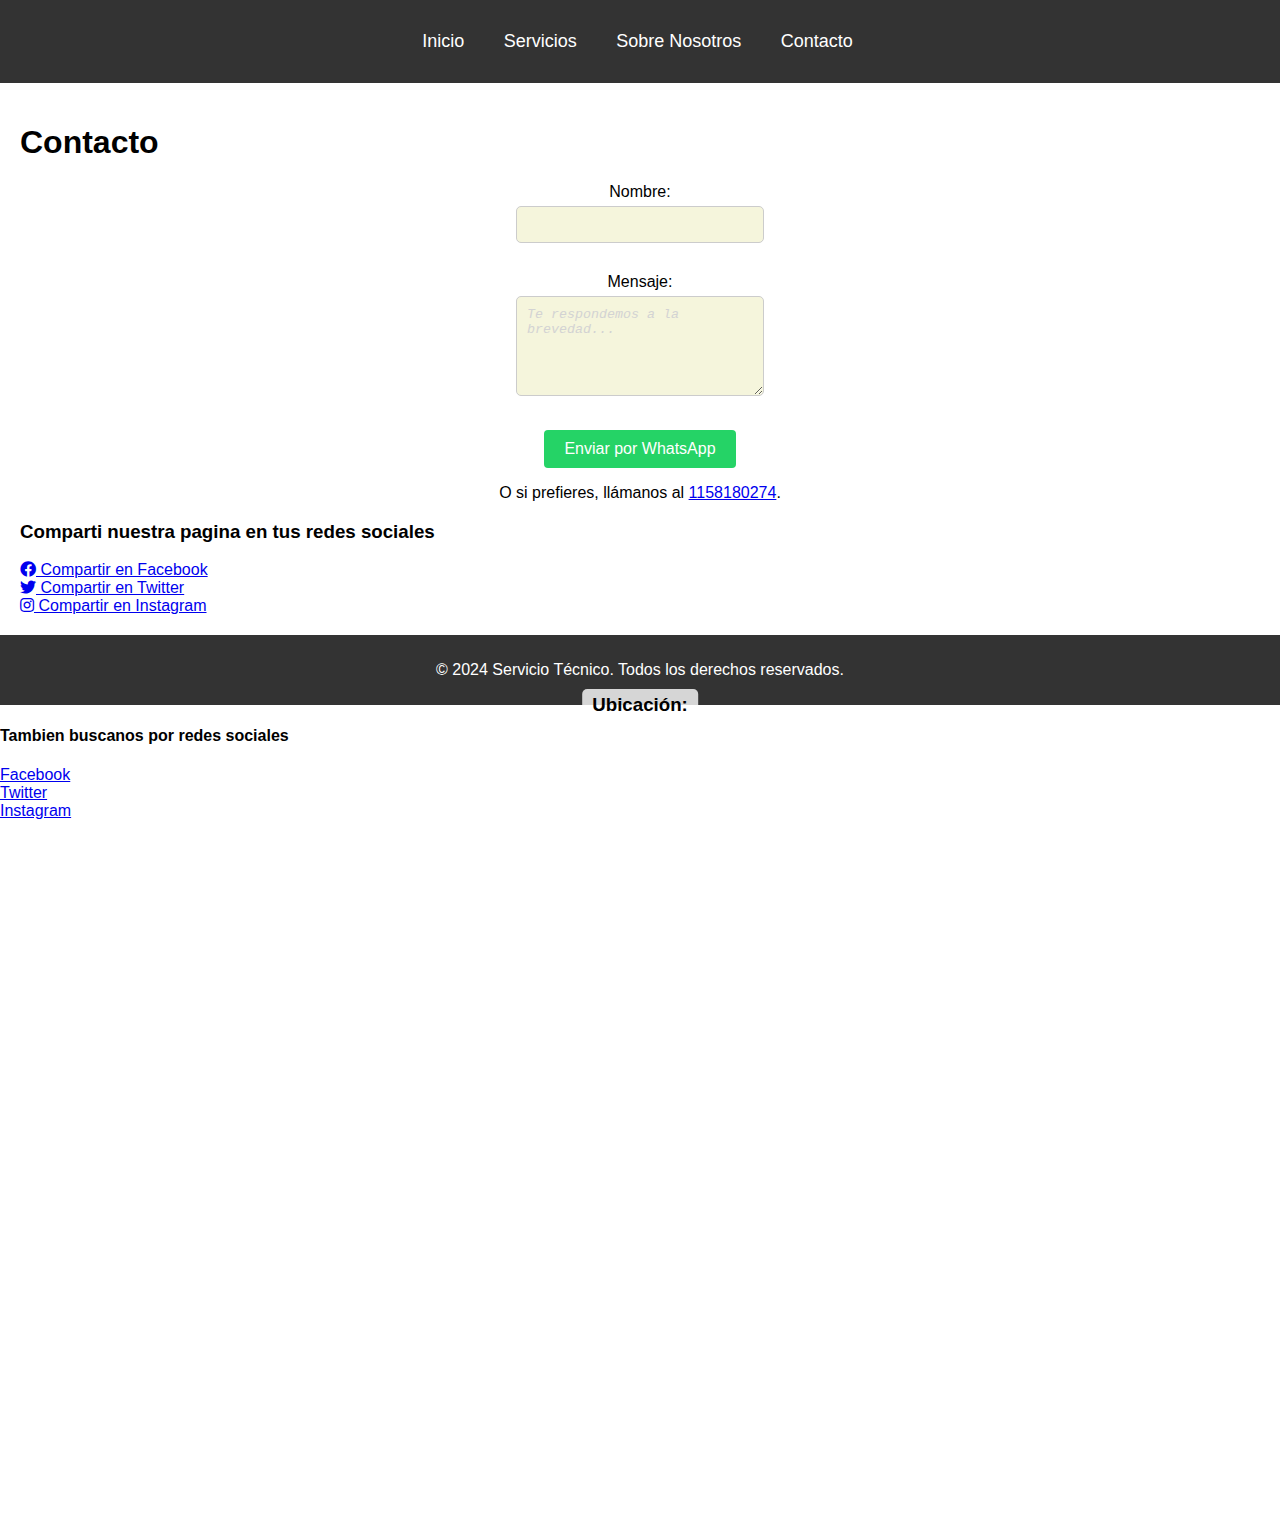
==== contacto.html @ c0dbc5ff "Update contacto.html" ====
<!DOCTYPE html>
<html lang="es">
<head>
    <meta charset="UTF-8">
    <meta name="viewport" content="width=device-width, initial-scale=1.0">
    <title>Servicio Técnico - Contacto</title>
    <link rel="stylesheet" href="css/estilos.css">
    <link rel="stylesheet" href="https://cdnjs.cloudflare.com/ajax/libs/font-awesome/5.15.3/css/all.min.css">
</head>
<body>
    <header>
        <nav>
            <ul>
                <li><a href="index.html">Inicio</a></li>
                <li><a href="servicios.html">Servicios</a></li>
                <li><a href="sobre-nosotros.html">Sobre Nosotros</a></li>
                
                <li><a href="contacto.html">Contacto</a></li>
            </ul>
        </nav>
    </header>
    <main>
        <h1>Contacto</h1>
        <form id="contactForm">
            <div class="form-group">
                <label for="nombre">Nombre:</label>
                <input type="text" id="nombre" name="nombre" class="nombre-input" required>
            </div>
            <div class="form-group">
                <label for="mensaje">Mensaje:</label>
                <textarea id="mensaje" name="mensaje" class="mensaje-input" placeholder="Te respondemos a la brevedad..." required></textarea>
                <input type="hidden" id="whatsappMensaje" name="whatsappMensaje">
            </div>
            <div class="boton-contacto">
            <button type="button" onclick="enviarMensajeWhatsApp()">Enviar por WhatsApp</button>
            </div>
            <div class="llamanos">
            <p>O si prefieres, llámanos al <a href="tel:1158180274">1158180274</a>.</p>
            </div>
        </form>
        <h3>Comparti nuestra pagina en tus redes sociales</h3>
        <!-- Botón de compartir en Facebook -->
         <div>
<a href="https://www.facebook.com/sharer/sharer.php?u=https:https://yasminsaserviciotecnico.netlify.app" target="_blank">
    <i class="fab fa-facebook"></i> Compartir en Facebook
  </a>
  </div>
  <!-- Botón de compartir en Twitter -->
   <div>
  <a href="https://twitter.com/intent/tweet?url=https://yasminsaserviciotecnico.netlify.app&text=¡Visita esta página genial!" target="_blank">
    <i class="fab fa-twitter"></i> Compartir en Twitter
  </a>
   </div>
  <!-- Botón de compartir en Instagram (no oficial, solo redirecciona al perfil de Instagram) -->
   <div>
   <a href="https://www.instagram.com/https://yasminsaserviciotecnico.netlify.app/" target="_blank">
    <i class="fab fa-instagram"></i> Compartir en Instagram
  </a>
  </div>
    </main>
    <footer>
        <p>&copy; 2024 Servicio Técnico. Todos los derechos reservados.</p>
    </footer>
    <div class="redes-sociales">
           <h4>Tambien buscanos por redes sociales</h4>
        <a href="https://facebook.com/tu_pagina" target="_blank">Facebook</a><br>
        <a href="https://twitter.com/tu_pagina" target="_blank">Twitter</a><br>
        <a href="https://instagram.com/tu_pagina" target="_blank">Instagram</a>
         
    </div>
    
    <!-- Aquí va el mapa de Google Maps con el contenedor-->
    <div class="mapa-container"> 
        <h3 class="ubicacion-titulo">
            
        </h3>
    <iframe src="https://www.google.com/maps/embed?pb=!1m18!1m12!1m3!1d3291.057797673906!2d-58.871077123629846!3d-34.425286973018785!2m3!1f0!2f0!3f0!3m2!1i1024!2i768!4f13.1!3m3!1m2!1s0x95bc9d57057996eb%3A0xc5c1a985b4a42f7d!2sJ.F.S!5e0!3m2!1ses-419!2sar!4v1718229465143!5m2!1ses-419!2sar" width="600" height="450" style="border:0;" allowfullscreen="" loading="lazy" referrerpolicy="no-referrer-when-downgrade"></iframe>
    </div>
    <h3 class="ubicacion-titulo">Ubicación:</h3>
    <script src="js/scripts.js"></script>
</body>
</html>
---- css/estilos.css ----
/* Estilos generales */
body {
    font-family: Arial, sans-serif;
    margin: 0;
    padding: 0;
}

header {
    background-color: #333;
    color: #fff;
    padding: 10px 20px;
    text-align: center;
}

nav ul {
    list-style-type: none;
    padding: 0;
    text-align: center;
}

nav ul li {
    display: inline-block;
    margin-right: 20px;
}

nav ul li a {
    color: #fff;
    text-decoration: none;
}

nav ul li a.ver-servicios {
    font-weight: bold;
    padding: 10px 20px;
    background-color: #007bff;
    color: #fff;
    border: none;
    border-radius: 5px;
    text-align: center;
    cursor: pointer;
    text-decoration: none;
}

nav ul li a.ver-servicios:hover {
    background-color: #0056b3;
}


main {
    padding: 20px;
}

footer {
    background-color: #333;
    color: #fff;
    text-align: center;
    padding: 10px 0;
}

/* Estilos para el cuadro textarea nombre y mensaje */
.form-group {
    margin-bottom: 20px;
}

.form-group label {
    display: block;
    margin-bottom: 5px;
}

.form-group input,
.form-group textarea {
    width: 100%;
    padding: 8px;
    border: 1px solid #ccc;
    border-radius: 4px;
}

button {
    padding: 10px 20px;
    background-color: #333;
    color: #fff;
    border: none;
    border-radius: 4px;
    cursor: pointer;
}

button:hover {
    background-color: #555;
}
/* con esto limito textarea hacia la matidad de la pantalla */

.mensaje-input {
    width: 50%; /* Establece el ancho del campo de texto al 50% del contenedor */
    max-width: 400px; /* Establece el ancho máximo del campo de texto */
}
.nombre-input {
    width: 50%; /* Establece el ancho del campo de texto al 50% del contenedor */
    max-width: 400px; /* Establece el ancho máximo del campo de texto */
}
/* con esto agregamos el textarea de color hueso */
.nombre-input,
.mensaje-input {
    background-color: #f5f5dc; /* Color hueso */
}

/* con esto centramos el mapa de google maps en el medio de la pagina */
.mapa-container {
    display: flex;
    justify-content: center;
    margin-top: 20px; /* Ajusta el margen superior según sea necesario */
}

iframe {
    width: 600px; /* Ajusta el ancho del mapa según sea necesario */
    height: 500px; /* Ajusta la altura del mapa según sea necesario */
}

.mapa-container {
    position: relative;
    text-align: center;
}

.ubicacion-titulo {
    position: absolute;
    top: 670px; /* Ajusta la distancia desde la parte superior del contenedor */
    left: 50%;
    transform: translateX(-50%);
    background-color: rgba(255, 255, 255, 0.8); /* Color de fondo con transparencia */
    padding: 5px 10px;
    border-radius: 5px;
    z-index: 1; /* Asegura que el texto esté por encima del mapa */
}

/* con este codigo ponemos el boton "enviar por whatsaap color verde y mas oscuro" */
button {
    background-color: #25D366; /* Color verde de WhatsApp */
    color: white;
    padding: 10px 20px;
    border: none;
    border-radius: 4px;
    cursor: pointer;
    font-size: 16px;
}

button:hover {
    background-color: #1EBE56; /* Color verde más oscuro para el hover */
}



.image-gallery {
    display: flex;
    justify-content: center;
    margin-top: 20px;
}

.image-gallery img {
    width: 500px; /* Ajusta el tamaño de las imágenes según sea necesario */
    height: auto;
    margin: 0 10px;
}


footer {
    background-color: #333;
    color: #fff;
    text-align: center;
    padding: 10px 0;
}




.hero {
    background-color: #f4f4f4;
    padding: 50px 20px;
    display: flex;
    justify-content: center;
    align-items: center;
    flex-direction: column;
    height: auto; /* Ajusta la altura para centrar verticalmente */
}

.hero h1 {
    margin: 0;
    font-size: 36px;
    text-align: center; /* Asegura que el texto esté centrado */
}

.hero p {
    font-size: 18px;
    margin: 10px 0;
    text-align: center; /* Asegura que el texto esté centrado */
}

.testimonios {
    background-color: #f9f9f9;
    padding: 50px 20px;
    text-align: center;
}

.testimonios h2 {
    margin-bottom: 20px;
}

.testimonios .testimonial {
    background-color: #fff;
    border: 1px solid #ccc;
    border-radius: 5px;
    padding: 20px;
    margin: 10px auto;
    max-width: 600px;
    box-shadow: 0 2px 4px rgba(0,0,0,0.1);
}

.testimonial p {
    margin: 0;
}

.comentarios {
    background-color: #f9f9f9;
    padding: 50px 20px;
    text-align: center;
}

.comentarios h2 {
    margin-bottom: 20px;
}

.comentarios form {
    max-width: 600px;
    margin: 0 auto;
    text-align: left;
}

.comentarios .form-group {
    margin-bottom: 20px;
}

.comentarios label {
    display: block;
    margin-bottom: 5px;
}

.comentarios input[type="text"],
.comentarios textarea {
    width: 100%;
    padding: 10px;
    border: 1px solid #ccc;
    border-radius: 5px;
    box-sizing: border-box;
}

.comentarios textarea {
    height: 100px;
    
}

.comentarios button {
    padding: 10px 20px;
    background-color: #007bff;
    color: #fff;
    border: none;
    border-radius: 5px;
    cursor: pointer;
}

.comentarios button:hover {
    background-color: #0056b3;
}

.comentariosRecientes {
    margin-top: 30px;
    text-align: left;
}

.comentariosRecientes .comentario {
    background-color: #fff;
    border: 1px solid #ccc;
    border-radius: 5px;
    padding: 15px;
    margin-bottom: 10px;
}

.dolar-section {
    padding: 20px;
    background-color: #cdeccd;
    margin-top: 20px;
    /*width: 100%;      por si queremos ajustar la franja verde*/
    
}

.dolar-section h2 {
    margin-bottom: 10px;
}

.dolar-section p {
    margin: 5px 0;
}



.noticias-section {
    padding: 20px;
    background-color:  #cdeccd;
    margin-top: -90px;
    width: 33%;
    float: right;
    text-align: center;
}

.noticias-section h2 {
    text-align: left;
    margin-left: -500px;
}


.tecnologia-section {
    float: right;
    width: 50%;
    padding: 10px;
    box-sizing: border-box;
}

.tecnologia-section h2 {
    margin-top: -585px;
    text-align: center;
    margin-left: 300px;
}

.tecnologia-section iframe {
    width: 100%;
    height: 600px;
    border: none;
}


.whatsapp-button {
    display: inline-block;
    padding: 10px 20px;
    background-color: #4CAF50; /* Color de fondo normal */
    color: white; /* Color de texto normal */
    text-decoration: none;
    border-radius: 5px;
    transition: background-color 0.3s, color 0.3s; /* Transición suave de color */
    margin-bottom: center;

    
    
}

.whatsapp-button:hover,
.whatsapp-button:active {
    background-color: #45a049; /* Color de fondo al pasar el mouse o al hacer clic */
    
   
}

textarea,
input[type="text"] {
    width: 20%;
    padding: 10px;
    margin-bottom: 10px;
    border: 1px solid #ccc;
    border-radius: 5px;
    box-sizing: border-box; /* Para incluir el padding en el ancho total */
}

textarea {
    height: 100px; /* Ajusta la altura según tus necesidades */
}

textarea#mensaje {
    width: 20%; /* Reducir el ancho al 50% */
    padding: 10px;
    margin-bottom: 10px;
    border: 1px solid #ccc;
    border-radius: 5px;
    box-sizing: border-box; /* Para incluir el padding en el ancho total */
    
}

textarea#mensaje::placeholder {
    color: lightgray;
    font-style: italic;
    
}

.nombre-input::placeholder {
    color: lightgray;
    
}

.whatsapp-button-container {
    
    margin-top: 20px;
}
/*centramos los campos al medio*/


/*servicios*/

.servicios-section {
    background-color: #f9f9f9;
    padding: 50px 20px;
    text-align: center;
}

.servicios-section h2 {
    margin-bottom: 20px;
    font-size: 24px;
}

.servicios-section p {
    font-size: 16px;
    margin: 0 auto 20px;
    max-width: 600px;
    
}

.servicios {
    background-color: rgba(255, 255, 255, 0.9); /* Fondo semitransparente */
    border: 1px solid #ccc;
    border-radius: 10px;
    padding: 20px;
    margin: 10px;
    width: 80%;
    max-width: 600px;
    box-shadow: 0 2px 4px rgba(0,0,0,0.1);
    text-align: center;
}

.servicios h3 {
    margin-top: 0;
    
}

.servicios p {
    margin-bottom: 20px;
    
}

.btn-solicitar {
    display: inline-block;
    padding: 10px 20px;
    background-color: #007bff;
    color: #fff;
    text-decoration: none;
    border-radius: 5px;
    transition: background-color 0.3s, color 0.3s;
}

.btn-solicitar:hover {
    background-color: #0056b3;
}


.servicios-tablets {
    text-align: center;
}

.servicios-pc {
    text-align: center;
}

.servicios-celulares {
    text-align: center;
    align-items: center;
}

.form-group {
    text-align: center;
}

.whatsapp-button-container {
    text-align: center;
}

.comunicate-whatsapp {
    text-align: center;
}
.boton-contacto{
    text-align: center;
}

.llamanos{
    text-align: center;
}

.sobre-nosotros, .historia, .mision-vision-valores, .equipo, .testimonios, .fotos {
    padding: 20px;
    text-align: center;
    background-color: #f9f9f9;
    margin-bottom: 20px;
}

.equipo-miembro {
    display: inline-block;
    margin: 10px;
    text-align: center;
}

.equipo-miembro img {
    width: 150px;
    height: 150px;
    border-radius: 50%;
}

.image-gallery {
    display: flex;
    justify-content: center;
    margin-top: 20px;
}

.image-gallery img {
    width: 200px;
    height: auto;
    margin: 0 10px;
}

ul {
    list-style-type: none;
    padding: 0;
}

ul li {
    display: inline-block;
    margin: 5px 15px;
    font-size: 18px;
}

.imagen-seccion {
    text-align: center;
    margin: 20px 0;
}

.imagen-seccion img {
    width: 100%;
    height: auto;
    max-width: 800px; /* Ajusta este valor según el diseño de tu página */
    border-radius: 10px;
}

.highlight {
    background-color: #ccffcc; /* Verde claro */
    padding: 5px 10px;
    border: 1px solid #66ff66; /* Borde verde */
    border-radius: 5px;
    font-weight: bold;
}

.highlight-orange {
    background-color: #ffcc99; /* Naranja claro */
    padding: 5px 10px;
    border: 1px solid #ff9966; /* Borde naranja */
    border-radius: 5px;
    font-weight: bold;
}

.highlight-yellow {
    background-color: #ffffcc; /* Amarillo claro */
    padding: 5px 10px;
    border: 1px solid #ffcc66; /* Borde amarillo */
    border-radius: 5px;
    font-weight: bold;
}

.highlight-blue {
    background-color: #cceeff; /* Celeste claro */
    padding: 5px 10px;
    border: 1px solid #99ccff; /* Borde celeste */
    border-radius: 5px;
    font-weight: bold;
}
@media only screen and (max-width: 600px) {
    /* Estilos para pantallas con ancho máximo de 600px */
    /* Por ejemplo, hacer que las imágenes sean más pequeñas */
    img {
        max-width: 100%;
        height: auto;
    }
}
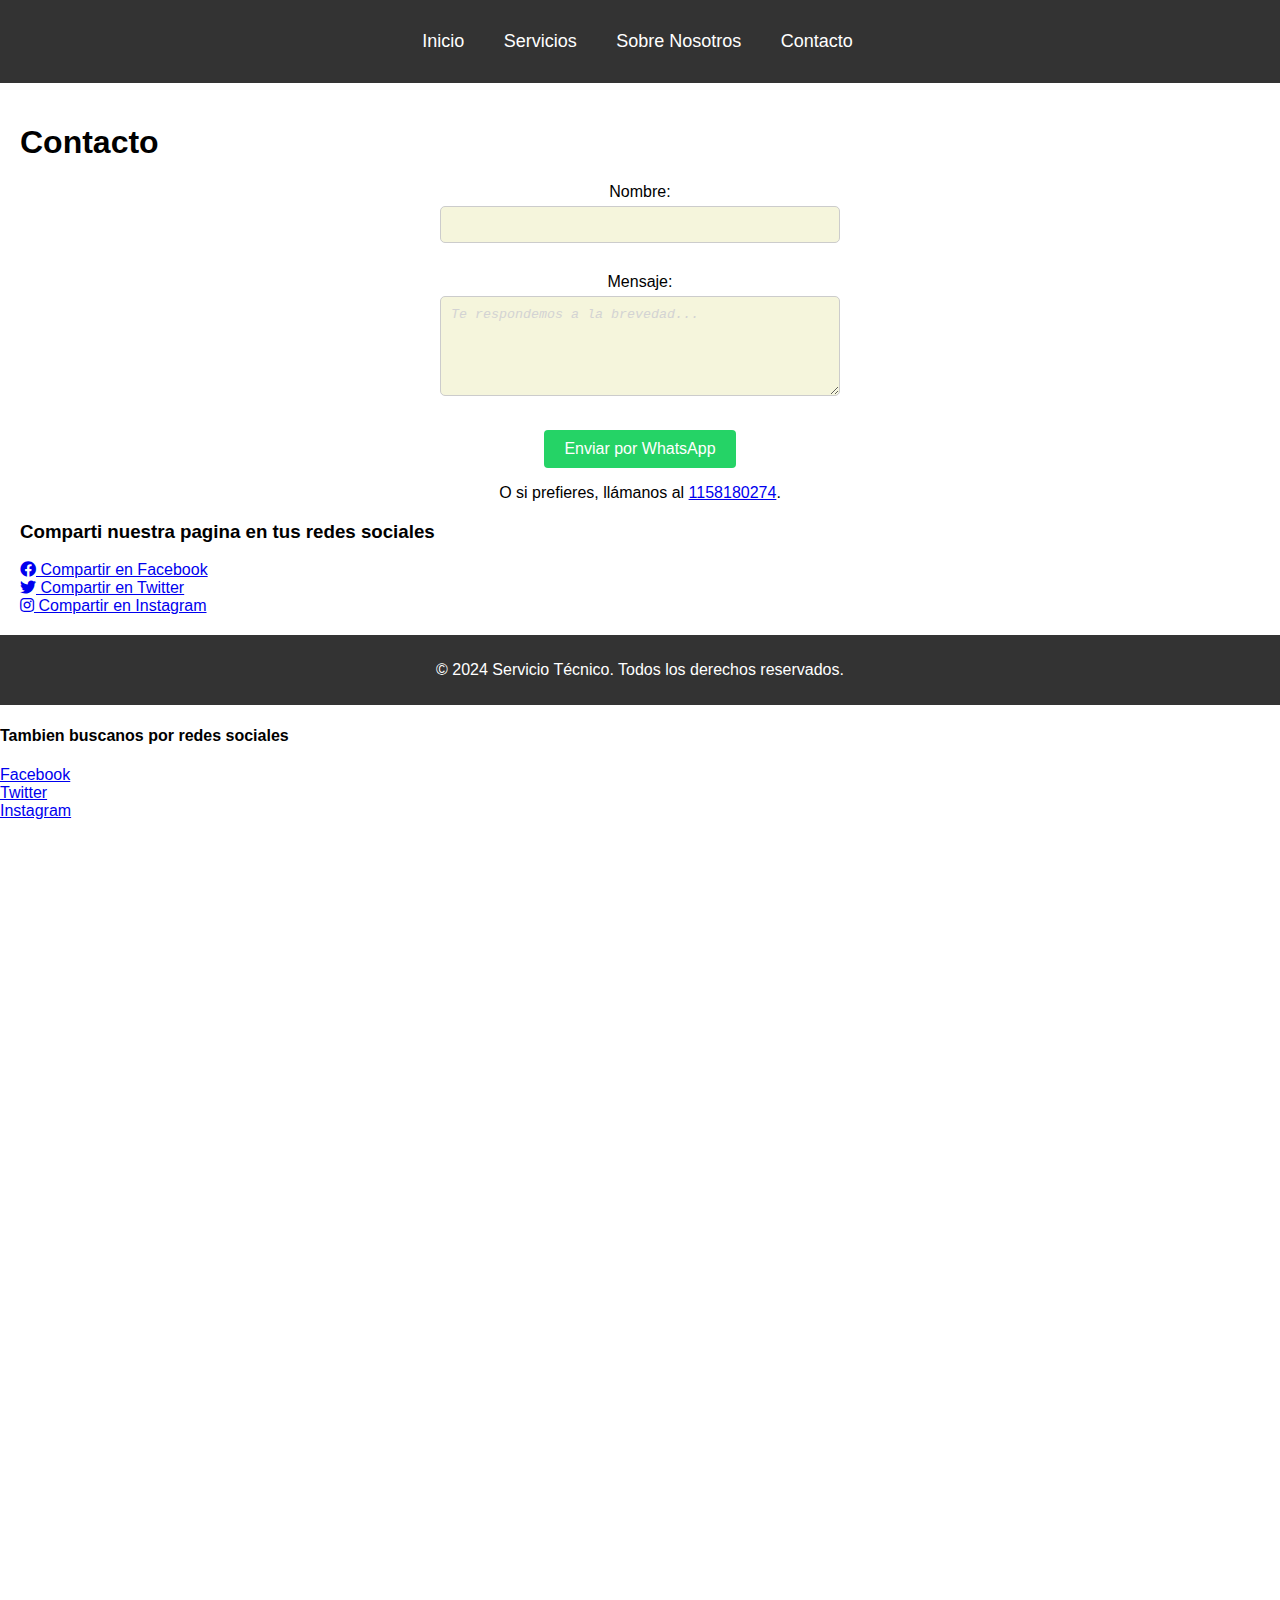
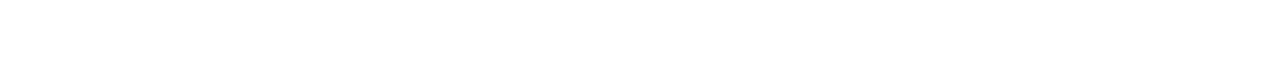
==== commit fa0113b9: "Update contacto.html" ====
--- a/contacto.html
+++ b/contacto.html
@@ -41,7 +41,7 @@
         <h3>Comparti nuestra pagina en tus redes sociales</h3>
         <!-- Botón de compartir en Facebook -->
          <div>
-<a href="https://www.facebook.com/sharer/sharer.php?u=https:https://yasminsaserviciotecnico.netlify.app" target="_blank">
+<a href="https://www.facebook.com/sharer/sharer.php?u=https://yasminsaserviciotecnico.netlify.app" target="_blank">
     <i class="fab fa-facebook"></i> Compartir en Facebook
   </a>
   </div>
@@ -53,7 +53,7 @@
    </div>
   <!-- Botón de compartir en Instagram (no oficial, solo redirecciona al perfil de Instagram) -->
    <div>
-   <a href="https://www.instagram.com/https://yasminsaserviciotecnico.netlify.app/" target="_blank">
+   <a href="https://www.instagram.com/yasminsaserviciotecnico.netlify.app/" target="_blank">
     <i class="fab fa-instagram"></i> Compartir en Instagram
   </a>
   </div>
@@ -76,7 +76,7 @@
         </h3>
     <iframe src="https://www.google.com/maps/embed?pb=!1m18!1m12!1m3!1d3291.057797673906!2d-58.871077123629846!3d-34.425286973018785!2m3!1f0!2f0!3f0!3m2!1i1024!2i768!4f13.1!3m3!1m2!1s0x95bc9d57057996eb%3A0xc5c1a985b4a42f7d!2sJ.F.S!5e0!3m2!1ses-419!2sar!4v1718229465143!5m2!1ses-419!2sar" width="600" height="450" style="border:0;" allowfullscreen="" loading="lazy" referrerpolicy="no-referrer-when-downgrade"></iframe>
     </div>
-    <h3 class="ubicacion-titulo">Ubicación:</h3>
+    
     <script src="js/scripts.js"></script>
 </body>
 </html>
--- a/css/estilos.css
+++ b/css/estilos.css
@@ -121,7 +121,7 @@
 
 .ubicacion-titulo {
     position: absolute;
-    top: 670px; /* Ajusta la distancia desde la parte superior del contenedor */
+    top: 800px; /* Ajusta la distancia desde la parte superior del contenedor */
     left: 50%;
     transform: translateX(-50%);
     background-color: rgba(255, 255, 255, 0.8); /* Color de fondo con transparencia */
@@ -357,7 +357,7 @@
 
 textarea,
 input[type="text"] {
-    width: 20%;
+    width: 50%;
     padding: 10px;
     margin-bottom: 10px;
     border: 1px solid #ccc;
@@ -370,7 +370,7 @@
 }
 
 textarea#mensaje {
-    width: 20%; /* Reducir el ancho al 50% */
+    width: 50%; /* Reducir el ancho al 50% */
     padding: 10px;
     margin-bottom: 10px;
     border: 1px solid #ccc;
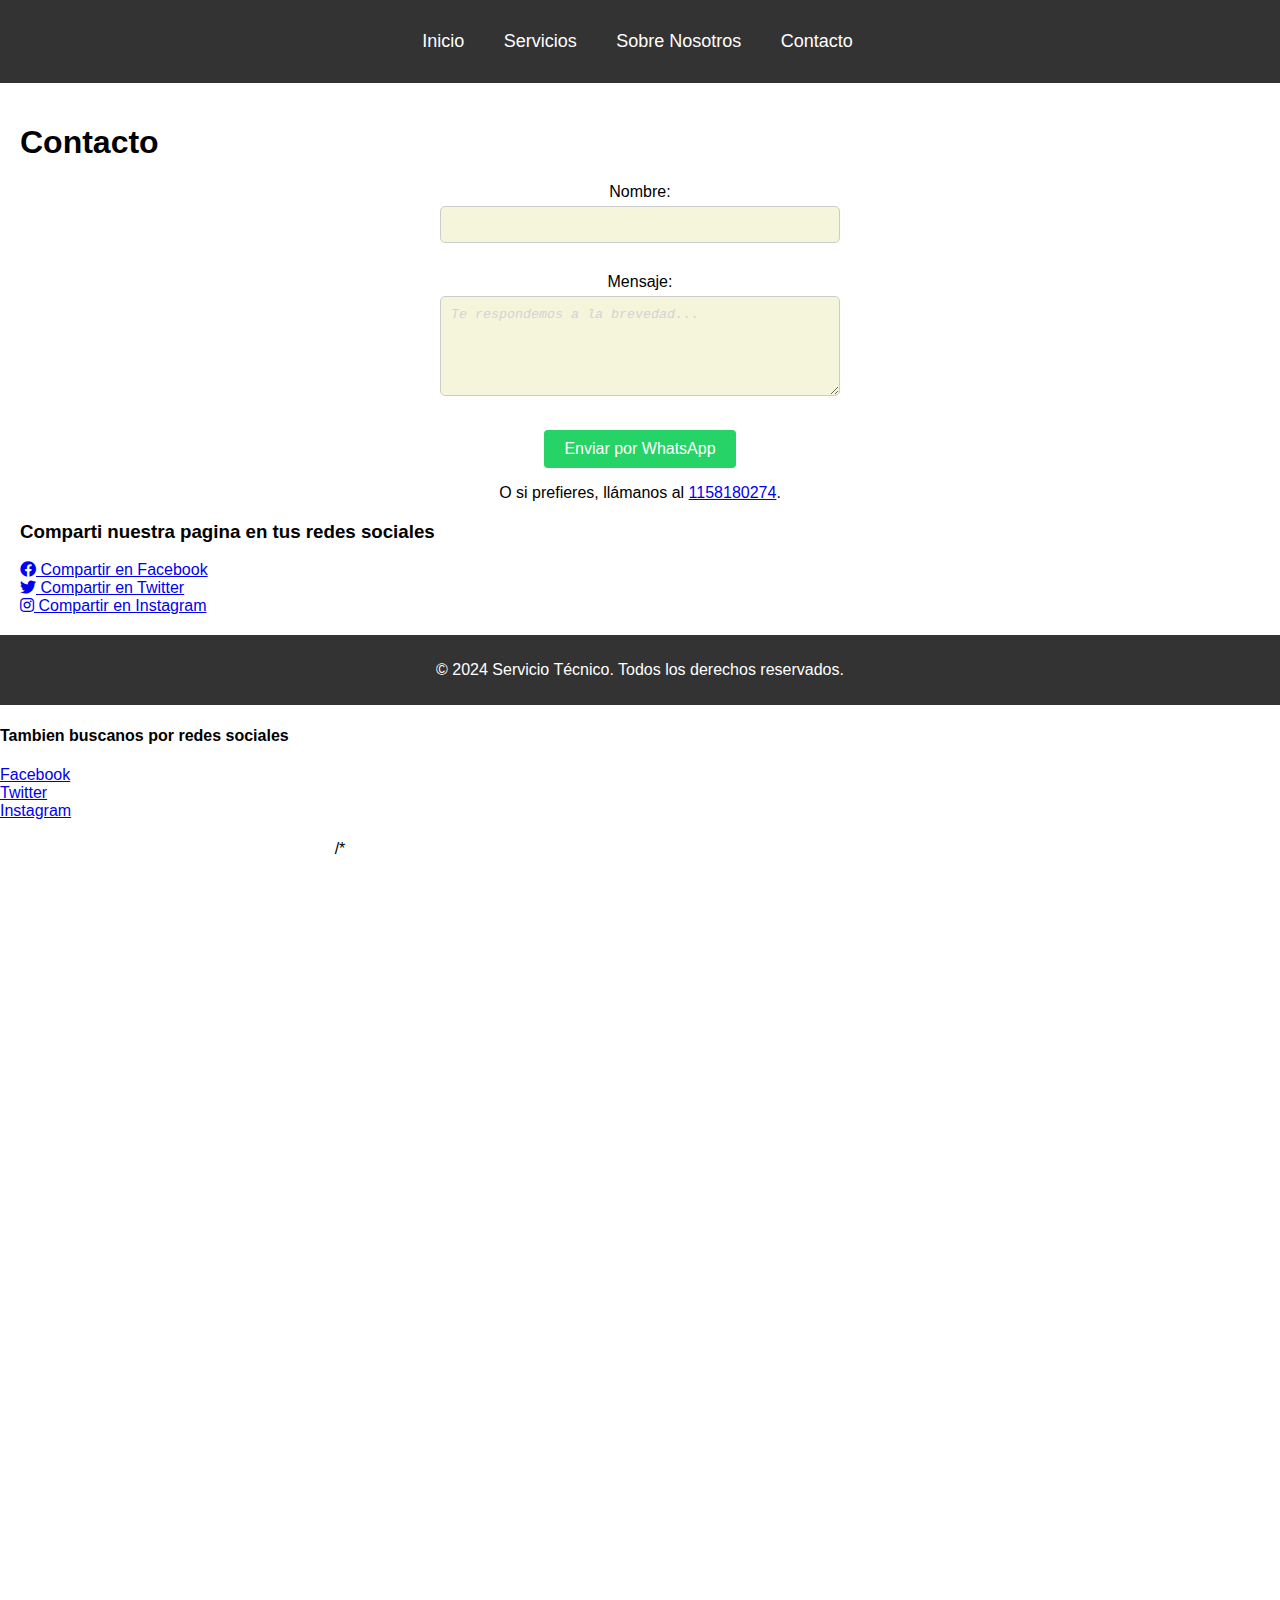
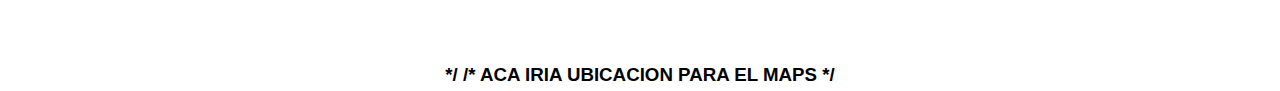
==== commit 6bc67111: "Update contacto.html" ====
--- a/contacto.html
+++ b/contacto.html
@@ -71,8 +71,8 @@
     
     <!-- Aquí va el mapa de Google Maps con el contenedor-->
     <div class="mapa-container"> 
-        <h3 class="ubicacion-titulo">
-            
+        /* <h3 class="ubicacion-titulo"> */
+            /* ACA IRIA UBICACION PARA EL MAPS */
         </h3>
     <iframe src="https://www.google.com/maps/embed?pb=!1m18!1m12!1m3!1d3291.057797673906!2d-58.871077123629846!3d-34.425286973018785!2m3!1f0!2f0!3f0!3m2!1i1024!2i768!4f13.1!3m3!1m2!1s0x95bc9d57057996eb%3A0xc5c1a985b4a42f7d!2sJ.F.S!5e0!3m2!1ses-419!2sar!4v1718229465143!5m2!1ses-419!2sar" width="600" height="450" style="border:0;" allowfullscreen="" loading="lazy" referrerpolicy="no-referrer-when-downgrade"></iframe>
     </div>
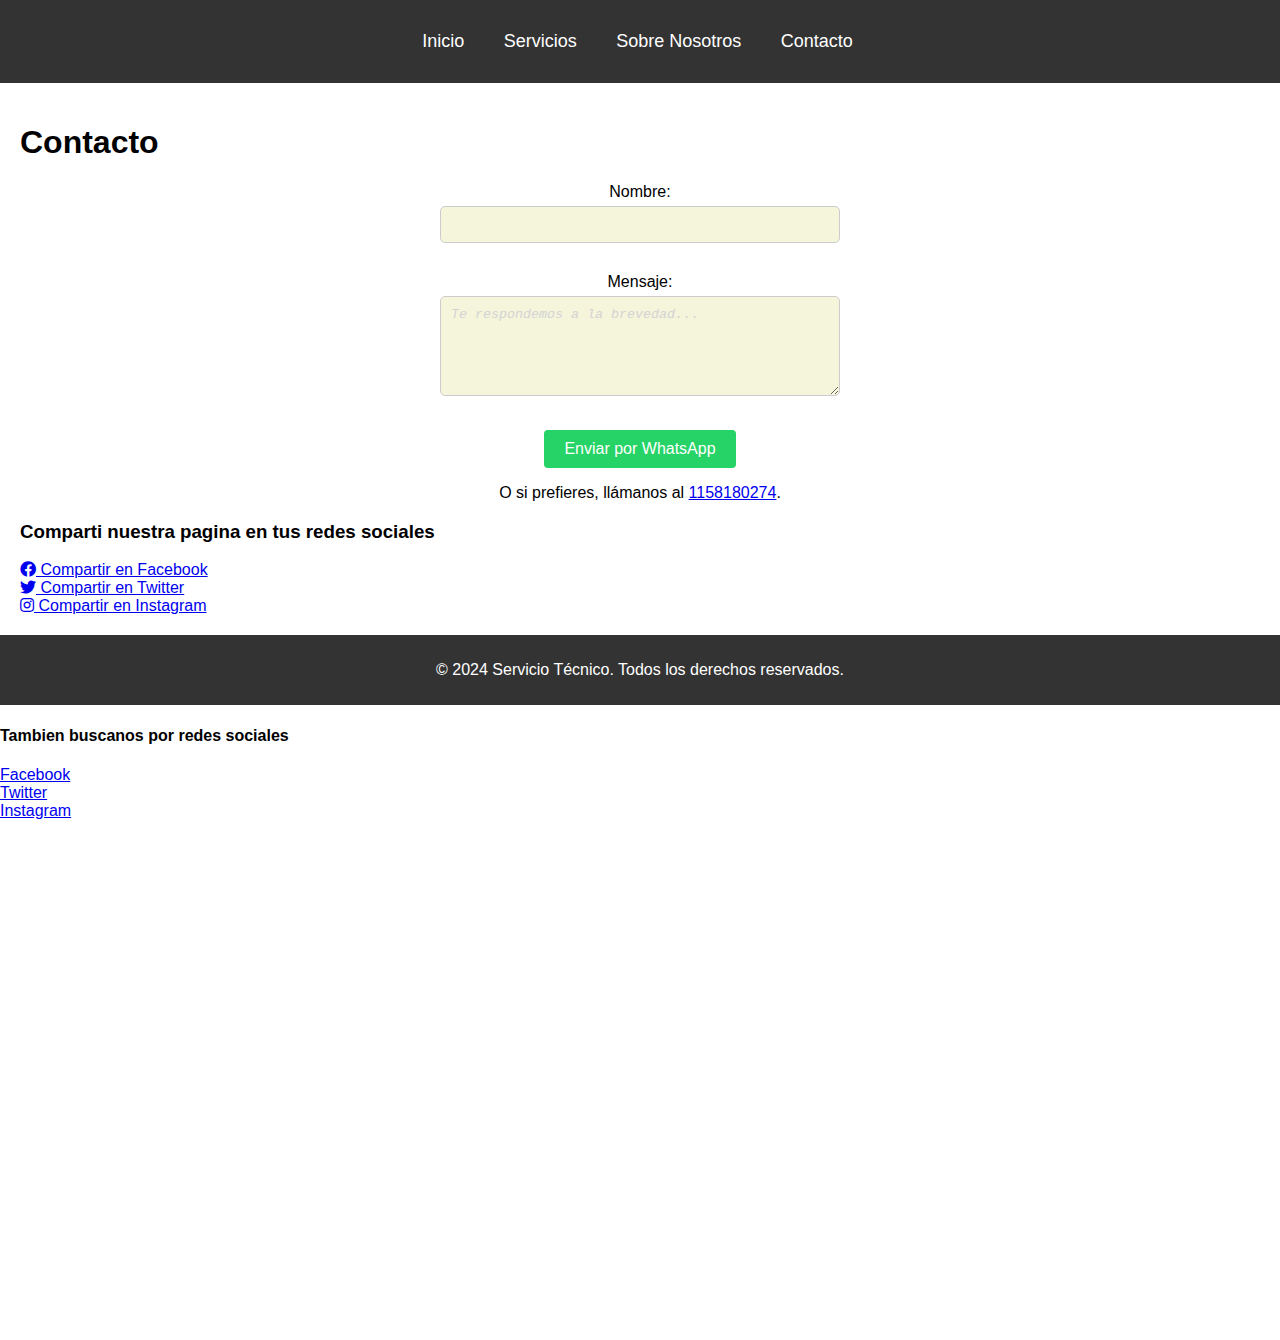
==== commit 7570f934: "Update contacto.html" ====
--- a/contacto.html
+++ b/contacto.html
@@ -71,8 +71,8 @@
     
     <!-- Aquí va el mapa de Google Maps con el contenedor-->
     <div class="mapa-container"> 
-        /* <h3 class="ubicacion-titulo"> */
-            /* ACA IRIA UBICACION PARA EL MAPS */
+
+        
         </h3>
     <iframe src="https://www.google.com/maps/embed?pb=!1m18!1m12!1m3!1d3291.057797673906!2d-58.871077123629846!3d-34.425286973018785!2m3!1f0!2f0!3f0!3m2!1i1024!2i768!4f13.1!3m3!1m2!1s0x95bc9d57057996eb%3A0xc5c1a985b4a42f7d!2sJ.F.S!5e0!3m2!1ses-419!2sar!4v1718229465143!5m2!1ses-419!2sar" width="600" height="450" style="border:0;" allowfullscreen="" loading="lazy" referrerpolicy="no-referrer-when-downgrade"></iframe>
     </div>
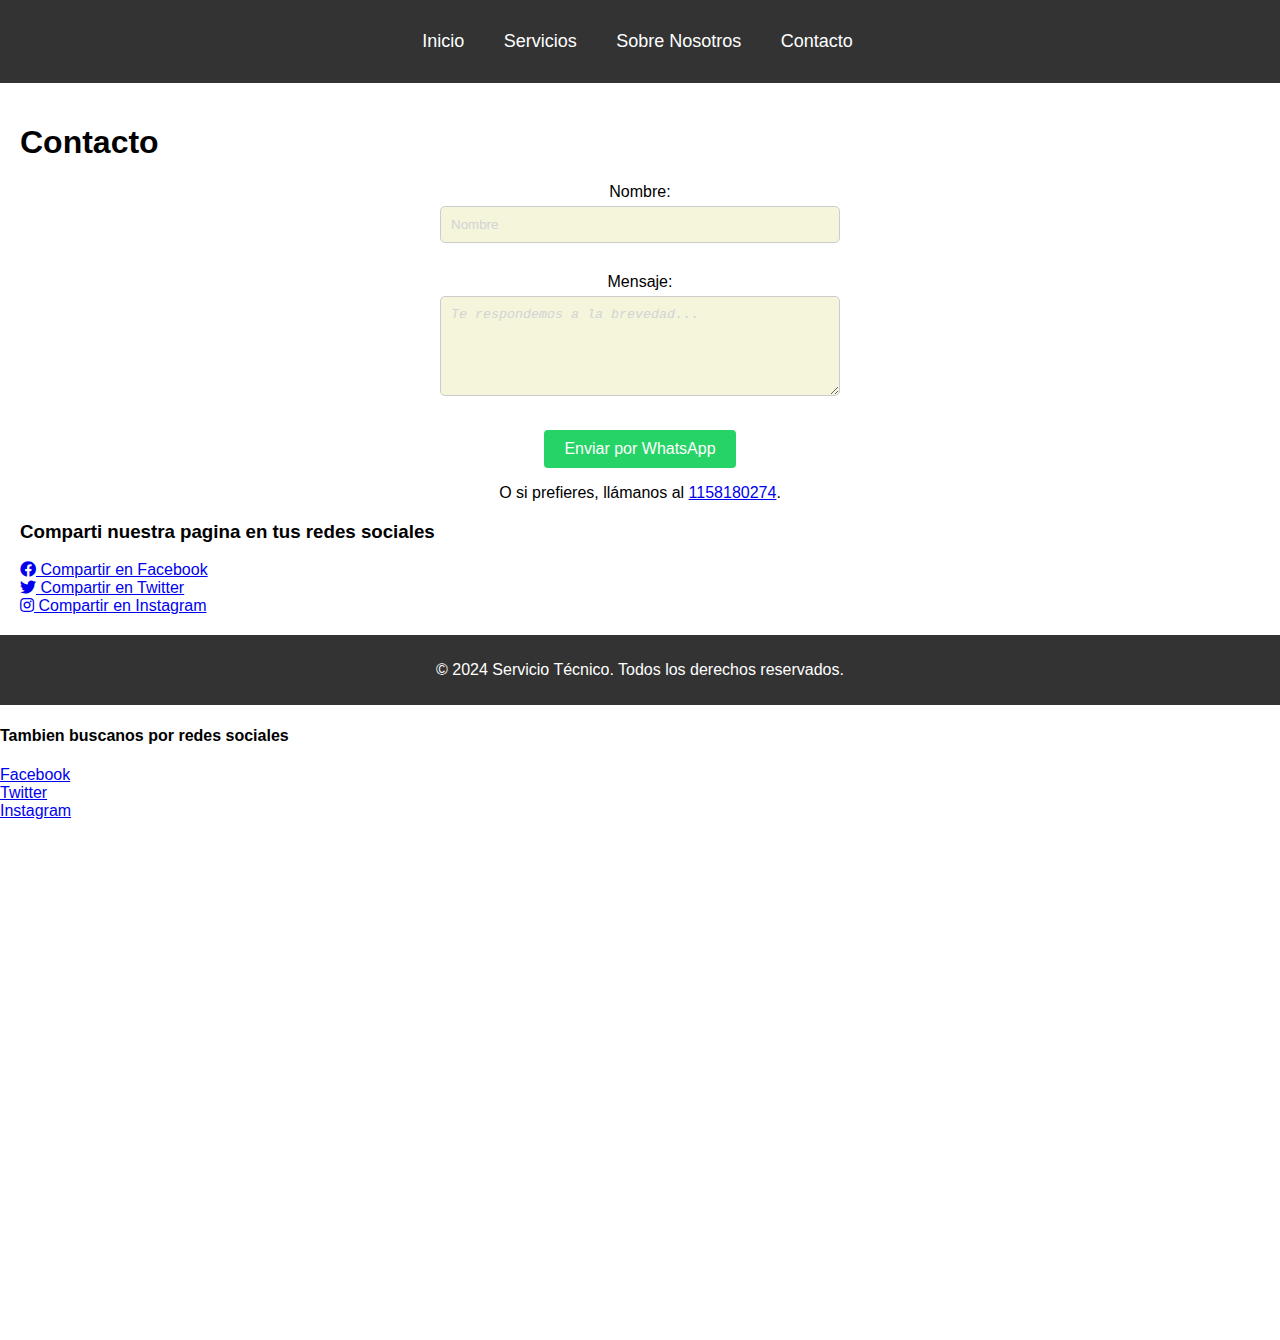
==== commit 33af7e66: "Update contacto.html" ====
--- a/contacto.html
+++ b/contacto.html
@@ -24,10 +24,10 @@
         <form id="contactForm">
             <div class="form-group">
                 <label for="nombre">Nombre:</label>
-                <input type="text" id="nombre" name="nombre" class="nombre-input" required>
+                <input type="text" id="nombre" name="nombre" class="nombre-input"  placeholder="Nombre" required>
             </div>
             <div class="form-group">
-                <label for="mensaje">Mensaje:</label>
+                <label for="mensaje" >Mensaje:</label>
                 <textarea id="mensaje" name="mensaje" class="mensaje-input" placeholder="Te respondemos a la brevedad..." required></textarea>
                 <input type="hidden" id="whatsappMensaje" name="whatsappMensaje">
             </div>
--- a/css/estilos.css
+++ b/css/estilos.css
@@ -287,10 +287,12 @@
     margin-top: 20px;
     /*width: 100%;      por si queremos ajustar la franja verde*/
     
+    
 }
 
 .dolar-section h2 {
     margin-bottom: 10px;
+    text-align: center;
 }
 
 .dolar-section p {
@@ -579,4 +581,13 @@
         height: auto;
     }
 }
-
+@media (max-width: 600px) {
+    .cotizacion {
+        width: 90%; /* Ajusta el ancho para pantallas pequeñas */
+    }
+}
+
+.iframe-pagina {
+    width: 80%; /* Uso de porcentaje para que se ajuste automáticamente */
+    
+    }
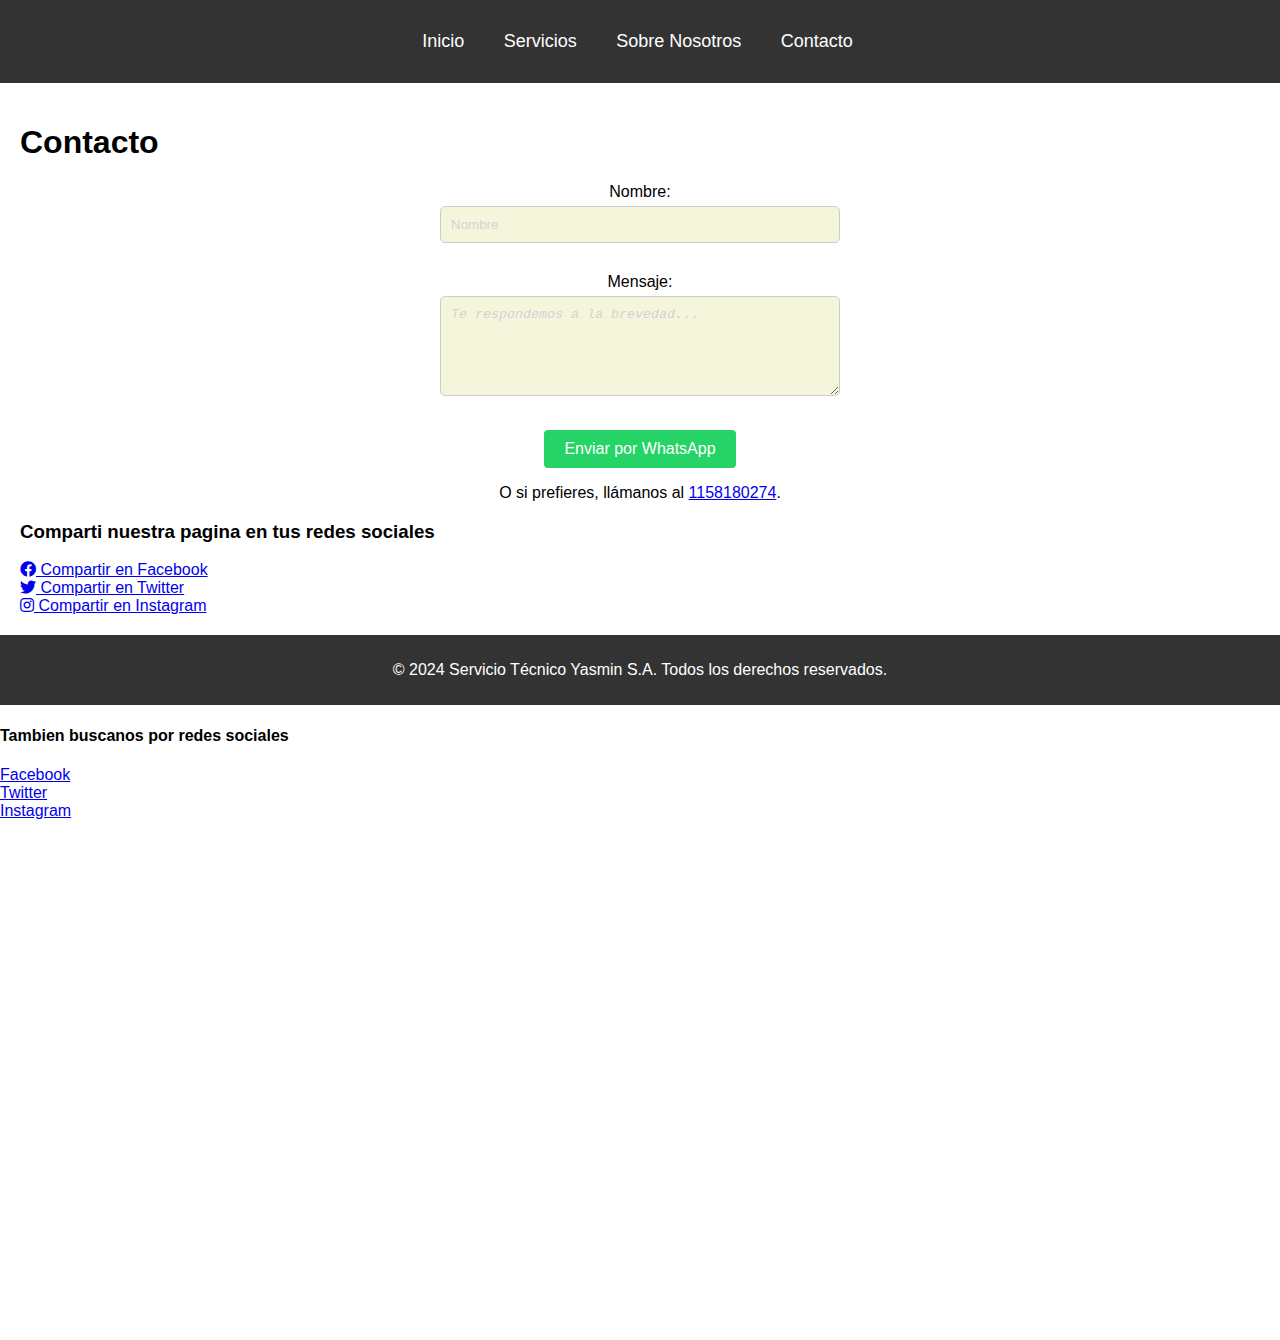
==== commit df99313b: "Update contacto.html" ====
--- a/contacto.html
+++ b/contacto.html
@@ -59,7 +59,7 @@
   </div>
     </main>
     <footer>
-        <p>&copy; 2024 Servicio Técnico. Todos los derechos reservados.</p>
+        <p>&copy; 2024 Servicio Técnico Yasmin S.A. Todos los derechos reservados.</p>
     </footer>
     <div class="redes-sociales">
            <h4>Tambien buscanos por redes sociales</h4>
